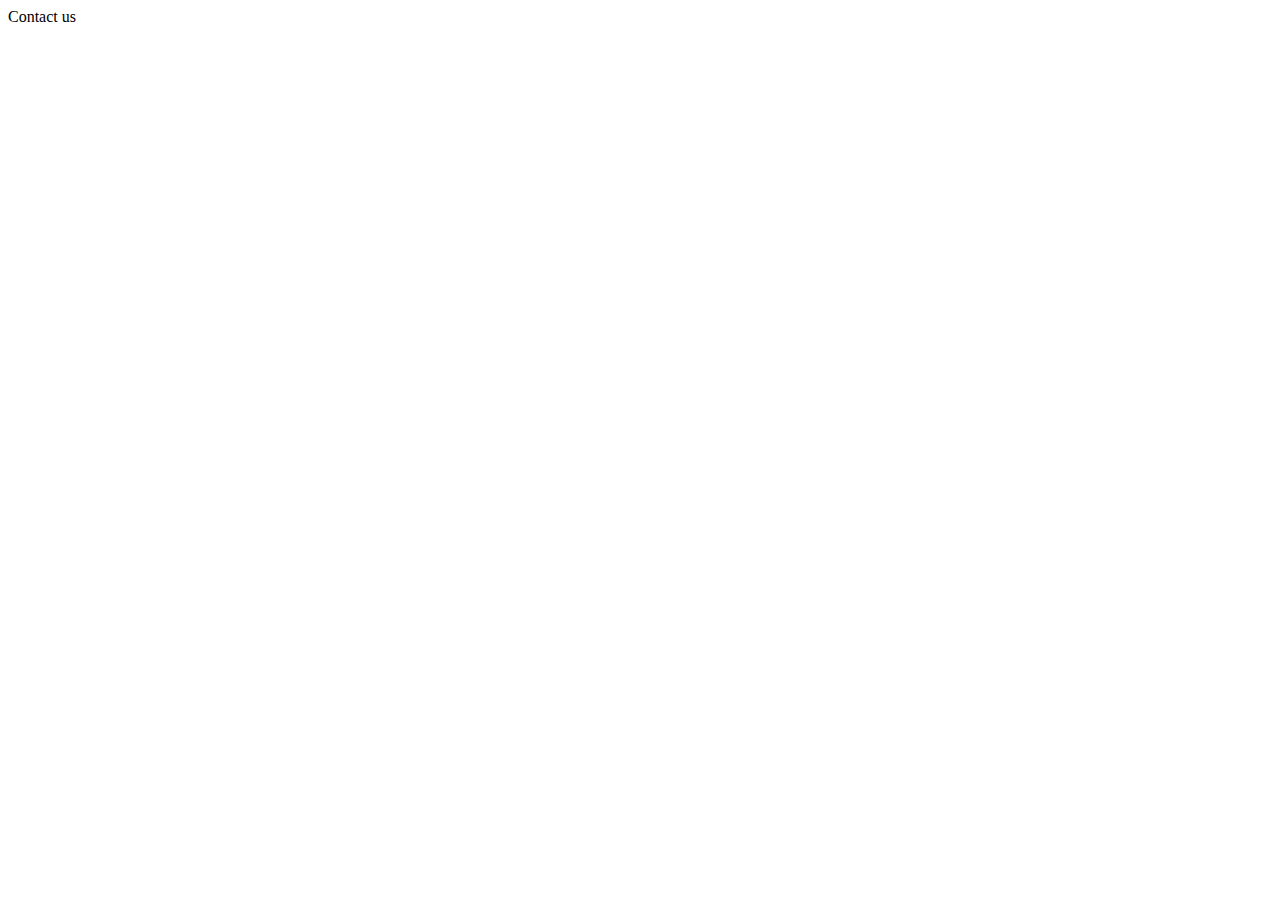
==== form.html @ bc1e15c5 "initial commit" ====
<!DOCTYPE html>
<html lang="en">
<head>
  <meta charset="UTF-8">
  <meta name="viewport" content="width=device-width, initial-scale=1.0">

  <!-- Bootstrap CSS -->
  <link rel="stylesheet" href="https://stackpath.bootstrapcdn.com/bootstrap/4.5.0/css/bootstrap.min.css" integrity="sha384-9aIt2nRpC12Uk9gS9baDl411NQApFmC26EwAOH8WgZl5MYYxFfc+NcPb1dKGj7Sk" crossorigin="anonymous">
  <title>Contact us</title>
</head>
<body>
<div class="display-1">Contact us</div>







  
  <!-- Optional JavaScript -->
    <!-- jQuery first, then Popper.js, then Bootstrap JS -->
    <script src="https://code.jquery.com/jquery-3.5.1.slim.min.js" integrity="sha384-DfXdz2htPH0lsSSs5nCTpuj/zy4C+OGpamoFVy38MVBnE+IbbVYUew+OrCXaRkfj" crossorigin="anonymous"></script>
    <script src="https://cdn.jsdelivr.net/npm/popper.js@1.16.0/dist/umd/popper.min.js" integrity="sha384-Q6E9RHvbIyZFJoft+2mJbHaEWldlvI9IOYy5n3zV9zzTtmI3UksdQRVvoxMfooAo" crossorigin="anonymous"></script>
    <script src="https://stackpath.bootstrapcdn.com/bootstrap/4.5.0/js/bootstrap.min.js" integrity="sha384-OgVRvuATP1z7JjHLkuOU7Xw704+h835Lr+6QL9UvYjZE3Ipu6Tp75j7Bh/kR0JKI" crossorigin="anonymous"></script>
</body>
</html>
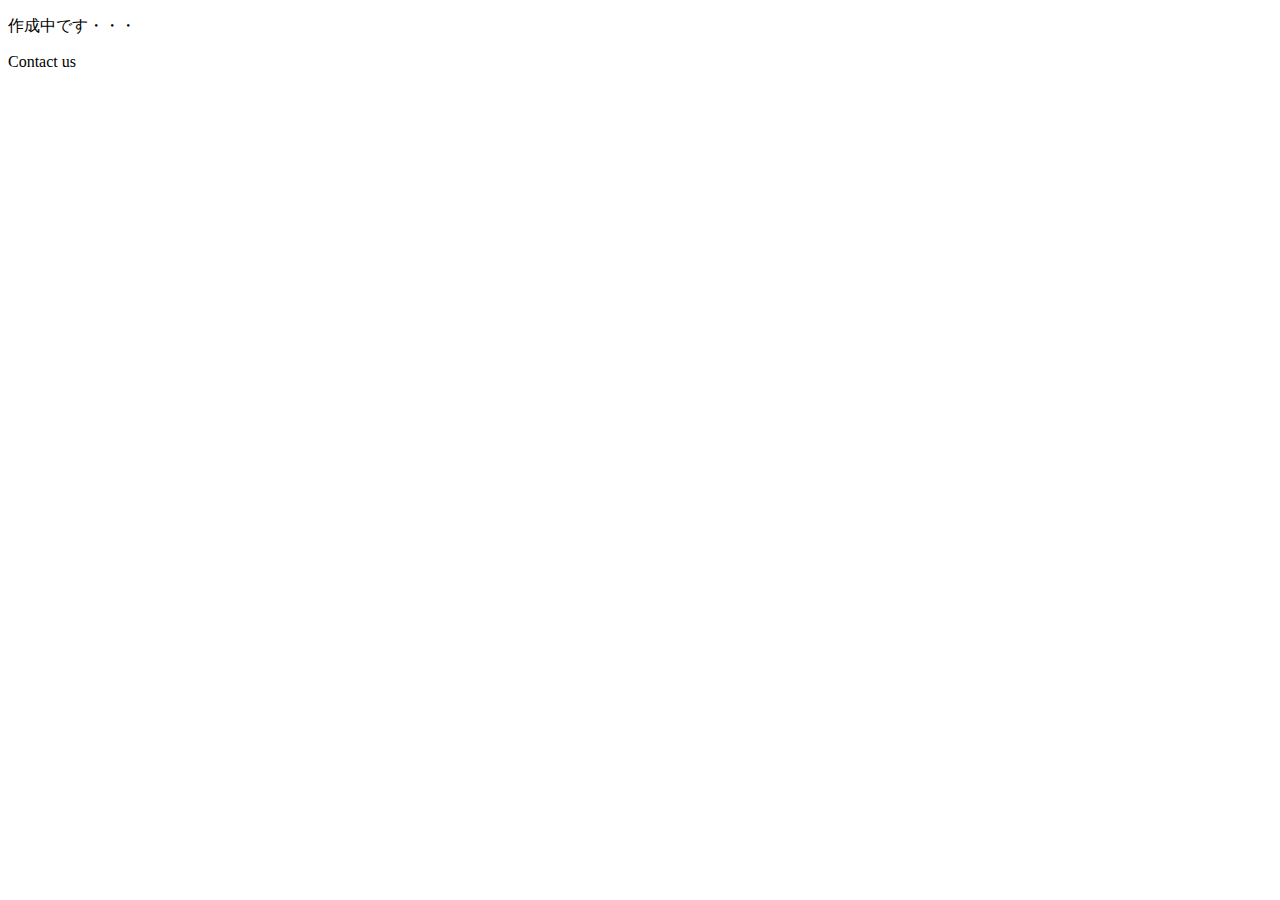
==== commit 6b77212d: "initial　commit" ====
--- a/form.html
+++ b/form.html
@@ -7,6 +7,8 @@
   <!-- Bootstrap CSS -->
   <link rel="stylesheet" href="https://stackpath.bootstrapcdn.com/bootstrap/4.5.0/css/bootstrap.min.css" integrity="sha384-9aIt2nRpC12Uk9gS9baDl411NQApFmC26EwAOH8WgZl5MYYxFfc+NcPb1dKGj7Sk" crossorigin="anonymous">
   <title>Contact us</title>
+  
+  <p>作成中です・・・ </p>
 </head>
 <body>
 <div class="display-1">Contact us</div>
@@ -24,4 +26,4 @@
     <script src="https://cdn.jsdelivr.net/npm/popper.js@1.16.0/dist/umd/popper.min.js" integrity="sha384-Q6E9RHvbIyZFJoft+2mJbHaEWldlvI9IOYy5n3zV9zzTtmI3UksdQRVvoxMfooAo" crossorigin="anonymous"></script>
     <script src="https://stackpath.bootstrapcdn.com/bootstrap/4.5.0/js/bootstrap.min.js" integrity="sha384-OgVRvuATP1z7JjHLkuOU7Xw704+h835Lr+6QL9UvYjZE3Ipu6Tp75j7Bh/kR0JKI" crossorigin="anonymous"></script>
 </body>
-</html>+</html>
